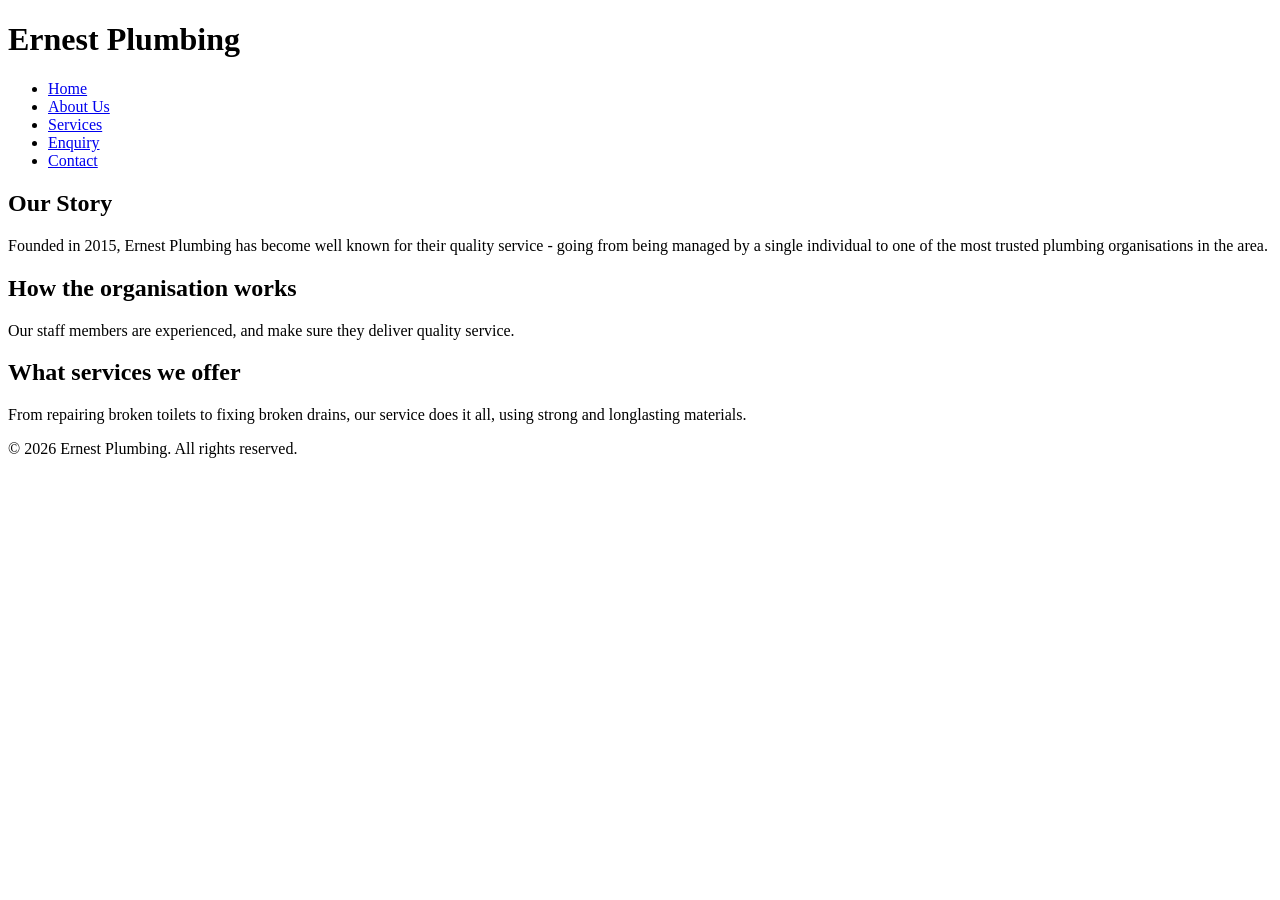
==== about.html @ d128a127 "Code part one submission with HTML files and README.md" ====
<!DOCTYPE html>
<html lang="en">
<head>
    <meta charset="UTF-8">
    <meta name="viewport" content="width=device-width, initial-scale=1,0">
    <title>Ernest Plumbing - About Us</title>
    <link rel="stylesheet" href="css/style.css">
</head>
<body>

    <header>
        <h1>Ernest Plumbing</h1>
        <nav>
            <ul>
                <li><a href="index.html">Home</a></li>
                <li><a href="about.html">About Us</a></li>
                <li><a href="services.html">Services</a></li>
                <li><a href="enquiry.html">Enquiry</a></li>
                <li><a href="contact">Contact</a></li>
            </ul>
        </nav>
    </header>

    <main>
        <section id="history">
            <h2>Our Story</h2>
            <p>Founded in 2015, Ernest Plumbing has become well known for their quality service - going from being managed by a single individual to one of the most trusted plumbing organisations in the area.<p>
        </section>

        <section id="how the organisation works">
            <h2>How the organisation works</h2>
            <p>Our staff members are experienced, and make sure they deliver quality service.</p>
        </section>

        <section id="services-explained">
            <h2>What services we offer</h2>
            <p>From repairing broken toilets to fixing broken drains, our service does  it all, using strong and longlasting materials. </p>
        </section>
    </main>

    <footer>
        <p>&copy; 2026 Ernest Plumbing. All rights reserved.</p>
    </footer>
</body>
</html>
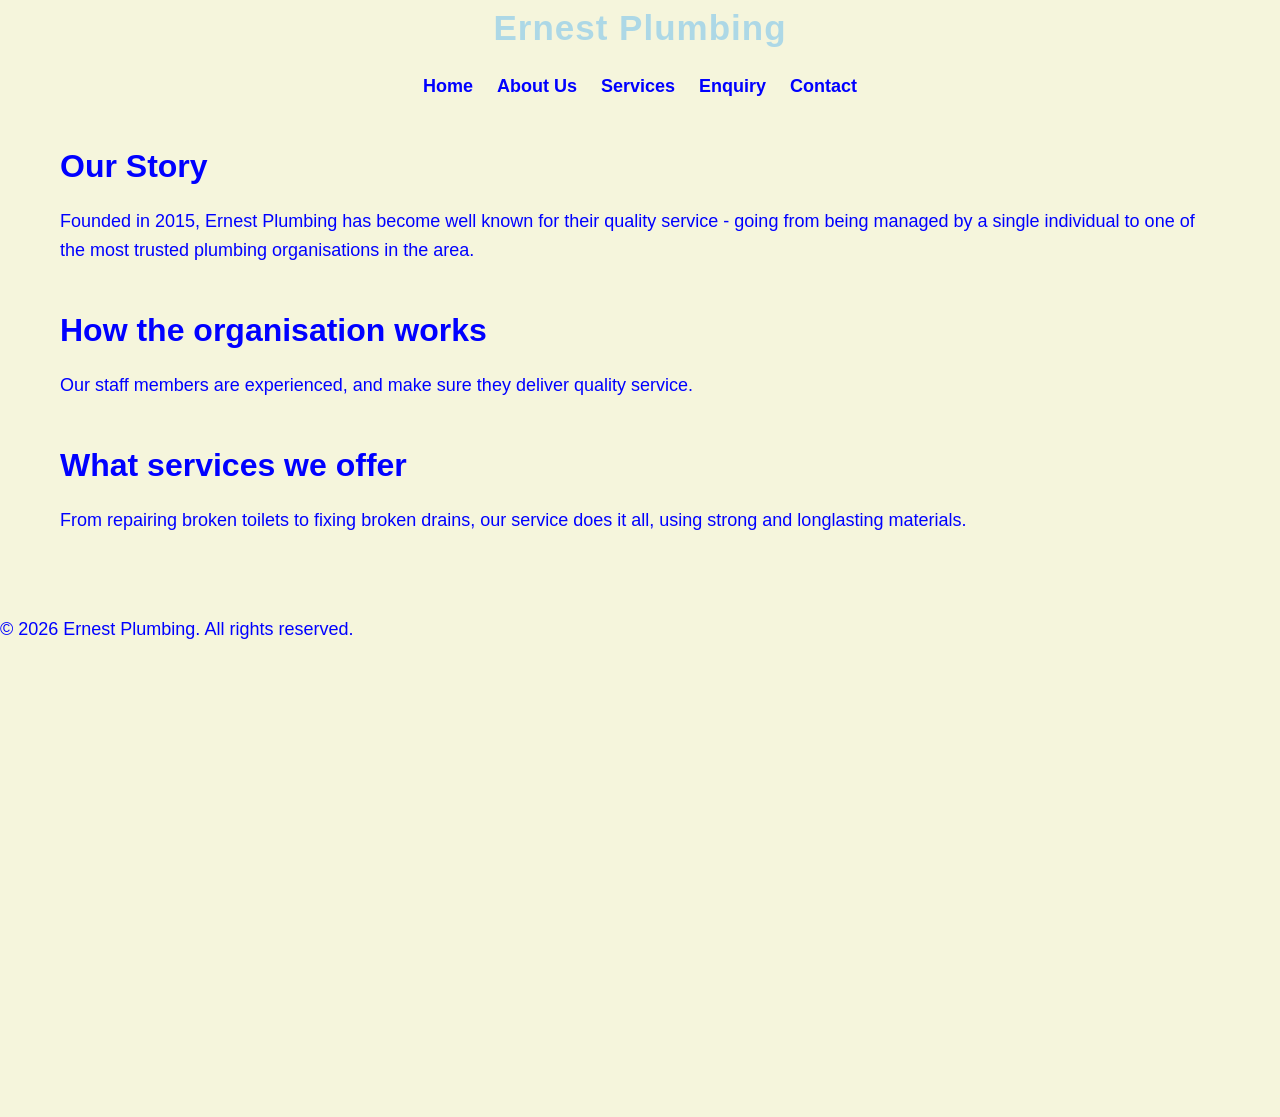
==== commit e07a8660: "Updated website with images and css" ====
--- a/about.html
+++ b/about.html
@@ -41,5 +41,7 @@
     <footer>
         <p>&copy; 2026 Ernest Plumbing. All rights reserved.</p>
     </footer>
+    <iframe src="https://www.google.com/maps/embed?pb=!1m18!1m12!1m3!1d900.4404108637754!2d30.969376996354345!3d-25.479633375095297!2m3!1f0!2f0!3f0!3m2!1i1024!2i768!4f13.1!3m3!1m2!1s0x1ee84a1401296559%3A0xadfd3faab2e3da9f!2sSonpark%20Shopping%20Centre!5e0!3m2!1sen!2sza!4v1789738672684!5m2!1sen!2sza" width="600" height="450" style="border:0;" allowfullscreen="" loading="lazy" referrerpolicy="strict-origin-when-cross-origin"></iframe>
+    
 </body>
 </html>
--- a/css/style.css
+++ b/css/style.css
@@ -0,0 +1,143 @@
+* {
+    margin : 0;
+    padding: 0;
+    box-sizing: border-box;
+}
+
+body {
+    font-family: Arial, sans-serif;
+    font-size: 18px;
+    line-height:1.6;
+    color:  blue;
+    background-color: beige;
+
+}
+
+h1 {
+    font-size: 35px;
+    font-weight: bold;
+    letter-spacing: 1px;
+}
+
+h2 {
+    font-size: 2rem;
+    font-weight: bold;
+    margin-bottom: 15px;
+}
+
+p {
+    font-size: 18px;
+    line-height: 1.6;
+    margin-bottom: 15px;
+}
+
+header h1 {
+color: lightblue;
+text-align: center;
+margin-bottom: 16px;
+
+}
+
+nav ul {
+    display: flex;
+    justify-content: center;
+    align-items: center;
+    gap: 24px;
+    list-style: none;
+}
+
+nav a {
+    color: blue;
+    text-decoration: none;
+    font-weight: bold;
+}
+
+nav a:hover {
+    text-decoration: underline;
+
+}
+
+main {
+    width:95%;
+    max-width: 1200px;
+    margin: 0 auto;
+    padding: 40px 20px;
+}
+
+section {
+    margin-bottom: 40px;
+}
+
+#hero {
+    text-align: center;
+    padding: 40px 20px;
+    background-color: white;
+}
+
+#services-overview {
+    padding: 30px;
+    background-color: white;
+    border: 2px dashed blue;
+    box-shadow: 2px 4px 7px rgba(0, 0, 0, 0.5)
+}
+
+#services-overview ul {
+    margin-left: 25px;
+}
+
+#services-overview li {
+    margin-bottom: 10px;
+}
+
+main a {
+    display: inline-block;
+    padding: 10px 20px;
+    background-color: white ;
+}
+
+input:focus,
+textarea:focus,
+select:focus {
+    border: 2px dashed blue;
+}
+button:active {
+    transform: scale(0.9);
+}
+
+
+
+
+.image-row {
+    display: flex;
+    justify-content: center;
+    gap: 12px;
+    
+    
+}
+
+.image-row img {
+    width: 180px;
+    height: 120px;
+    object-fit: cover;
+}
+
+
+
+@media (max-width: 768px) {
+    nav ul {
+        flex-direction: column;
+        gap: 8x;
+    }
+    h1 {
+        font-size:26px;
+    }
+    main {
+        padding: 21px 14px;
+ }
+ #hero {
+    padding: 28px 15px;
+ }
+ #services-overview {
+    padding: 18px;
+ }
+}
